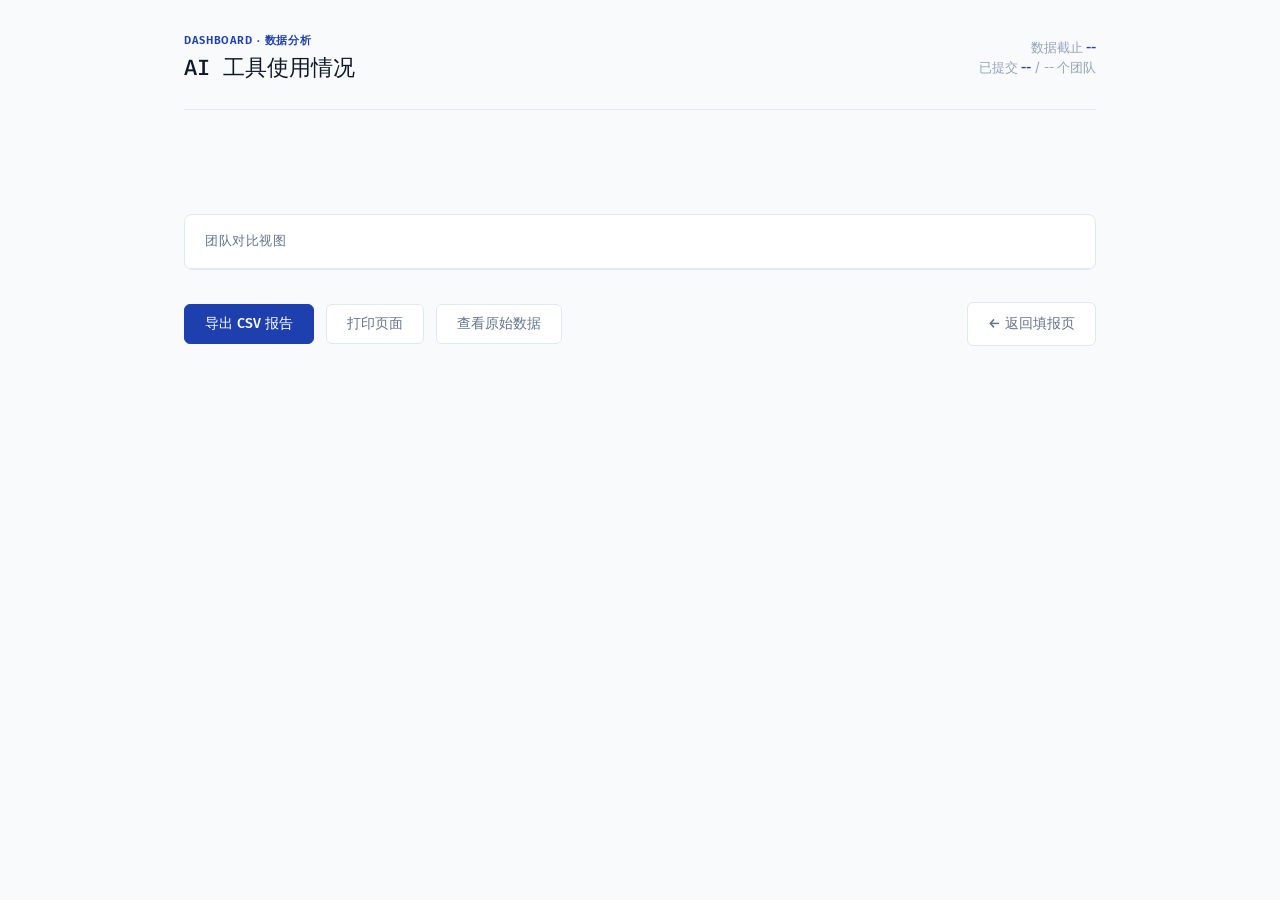
==== static/dashboard.html @ 738f7fc7 "feat: add CSS design system, form page with tag-input, dashboard with SVG charts" ====
<!DOCTYPE html>
<html lang="zh-CN">
<head>
<meta charset="UTF-8">
<meta name="viewport" content="width=device-width, initial-scale=1.0">
<title>数据分析 — AI 工具使用情况调研</title>
<link rel="stylesheet" href="/static/fonts/fonts.css">
<link rel="stylesheet" href="/static/style.css">
</head>
<body>
<div class="container">

  <header class="page-header flex-between">
    <div>
      <div class="eyebrow">Dashboard · 数据分析</div>
      <h1>AI 工具使用情况</h1>
    </div>
    <div class="text-sm text-muted" style="text-align:right;">
      数据截止 <strong id="updateTime" style="color:var(--c-primary);">--</strong><br>
      已提交 <strong id="submitCount" style="color:var(--c-primary);">--</strong> / <span id="totalCount">--</span> 个团队
    </div>
  </header>

  <div class="stats-row" id="statsRow"></div>
  <div class="charts-grid" id="chartsRow"></div>

  <div class="table-wrap" style="margin-bottom:32px;">
    <h3>团队对比视图</h3>
    <div style="overflow-x:auto;" id="teamTable"></div>
  </div>

  <div class="flex-between gap-12" style="flex-wrap:wrap;">
    <div style="display:flex;gap:12px;flex-wrap:wrap;">
      <button class="btn btn-primary" onclick="exportCSV()">导出 CSV 报告</button>
      <button class="btn" onclick="window.print()">打印页面</button>
      <button class="btn" id="toggleRaw">查看原始数据</button>
    </div>
    <a href="/" class="btn">← 返回填报页</a>
  </div>

  <div id="rawData" style="display:none;margin-top:24px;"></div>

</div>
<script src="/static/dashboard.js"></script>
</body>
</html>
---- static/fonts/fonts.css ----
/* === Local Font Definitions ===
   Fira Sans + Fira Code — cached for intranet deployment
   Originally from Google Fonts */

@font-face {
  font-family: 'Fira Code';
  font-style: normal;
  font-weight: 400;
  font-display: swap;
  src: url('uU9eCBsR6Z2vfE9aq3bL0fxyUs4tcw4W_D1sFVc.ttf') format('truetype');
}

@font-face {
  font-family: 'Fira Code';
  font-style: normal;
  font-weight: 500;
  font-display: swap;
  src: url('uU9eCBsR6Z2vfE9aq3bL0fxyUs4tcw4W_A9sFVc.ttf') format('truetype');
}

@font-face {
  font-family: 'Fira Code';
  font-style: normal;
  font-weight: 600;
  font-display: swap;
  src: url('uU9eCBsR6Z2vfE9aq3bL0fxyUs4tcw4W_ONrFVc.ttf') format('truetype');
}

@font-face {
  font-family: 'Fira Sans';
  font-style: normal;
  font-weight: 400;
  font-display: swap;
  src: url('va9E4kDNxMZdWfMOD5VfkA.ttf') format('truetype');
}

@font-face {
  font-family: 'Fira Sans';
  font-style: normal;
  font-weight: 500;
  font-display: swap;
  src: url('va9B4kDNxMZdWfMOD5VnZKvuQQ.ttf') format('truetype');
}

@font-face {
  font-family: 'Fira Sans';
  font-style: normal;
  font-weight: 600;
  font-display: swap;
  src: url('va9B4kDNxMZdWfMOD5VnSKzuQQ.ttf') format('truetype');
}
---- static/style.css ----
/* === AI Survey Platform — Design System ===
   Fira Sans + Fira Code, thin borders, no gradients, no emojis */

:root {
  --c-primary: #1E40AF;
  --c-primary-hover: #1E3A8A;
  --c-primary-light: #EFF6FF;
  --c-secondary: #3B82F6;
  --c-accent: #D97706;
  --c-accent-light: #FFFBEB;
  --c-bg: #F8FAFC;
  --c-surface: #FFFFFF;
  --c-text: #0F172A;
  --c-text-secondary: #64748B;
  --c-text-muted: #94A3B8;
  --c-border: #E2E8F0;
  --c-border-light: #F1F5F9;
  --c-error: #DC2626;
  --c-error-light: #FEF2F2;
  --c-success: #16A34A;
  --c-success-light: #F0FDF4;

  --font-mono: 'Fira Code', 'Cascadia Code', 'Consolas', monospace;
  --font-sans: 'Fira Sans', 'Segoe UI', system-ui, -apple-system, sans-serif;

  --radius-sm: 4px;
  --radius-md: 6px;
  --radius-lg: 8px;
  --radius-full: 50%;
}

/* === Reset === */
*, *::before, *::after { box-sizing: border-box; margin: 0; padding: 0; }

body {
  font-family: var(--font-sans);
  font-size: 14px;
  line-height: 1.6;
  color: var(--c-text);
  background: var(--c-bg);
  -webkit-font-smoothing: antialiased;
}

/* === Typography === */
.eyebrow {
  font-size: 11px; text-transform: uppercase; letter-spacing: 0.08em;
  color: var(--c-primary); font-weight: 600;
}
h1 { font-family: var(--font-mono); font-size: 22px; font-weight: 500; color: var(--c-text); }
h2 { font-family: var(--font-mono); font-size: 16px; font-weight: 500; color: var(--c-text); }
h3 { font-family: var(--font-mono); font-size: 13px; font-weight: 500; color: var(--c-text-secondary);
     text-transform: uppercase; letter-spacing: 0.04em; }
p { color: var(--c-text-secondary); }
a { color: var(--c-primary); text-decoration: none; }
a:hover { text-decoration: underline; }

/* === Layout === */
.container { max-width: 960px; margin: 0 auto; padding: 32px 24px; }
.page-header { border-bottom: 1px solid var(--c-border); padding-bottom: 24px; margin-bottom: 40px; }
.page-header p { margin-top: 6px; max-width: 560px; line-height: 1.6; }
.section { margin-bottom: 36px; }
.section-header {
  border-left: 2px solid var(--c-primary); padding-left: 20px; margin-bottom: 20px;
}
.section-header h3 { margin-bottom: 4px; }
.section-header .q-title { font-size: 15px; font-weight: 500; color: var(--c-text); line-height: 1.5; }

/* === Buttons === */
.btn {
  display: inline-flex; align-items: center; gap: 6px;
  padding: 10px 20px; border-radius: var(--radius-md); font-size: 14px;
  font-weight: 500; font-family: var(--font-sans); cursor: pointer;
  transition: all 0.15s ease; border: 1px solid var(--c-border);
  background: var(--c-surface); color: var(--c-text-secondary);
}
.btn:hover { border-color: #CBD5E1; background: var(--c-bg); color: var(--c-text); }
.btn:focus-visible { outline: 2px solid var(--c-primary); outline-offset: 2px; }
.btn-primary { background: var(--c-primary); color: #FFF; border-color: var(--c-primary); }
.btn-primary:hover { background: var(--c-primary-hover); border-color: var(--c-primary-hover); }
.btn-danger { color: var(--c-error); border-color: var(--c-error); }
.btn-danger:hover { background: var(--c-error-light); }
.btn-sm { padding: 6px 14px; font-size: 13px; }

/* === Form Controls === */
.form-group { margin-bottom: 16px; }
.form-label { display: block; font-size: 13px; color: var(--c-text-secondary); margin-bottom: 6px; }
.form-input, .form-select, .form-textarea {
  width: 100%; padding: 10px 14px; border: 1px solid var(--c-border); border-radius: var(--radius-md);
  font-size: 14px; color: var(--c-text); background: var(--c-surface);
  font-family: var(--font-sans); transition: border-color 0.15s;
}
.form-input:focus, .form-select:focus, .form-textarea:focus {
  outline: none; border-color: var(--c-primary);
  box-shadow: 0 0 0 3px rgba(30, 64, 175, 0.1);
}
.form-textarea { min-height: 100px; resize: vertical; }
.form-hint { font-size: 12px; color: var(--c-text-muted); margin-top: 4px; }
.form-error { font-size: 12px; color: var(--c-error); margin-top: 4px; }

/* === Radio & Checkbox Cards === */
.option-group { display: flex; flex-direction: column; gap: 6px; }
.option-grid { display: grid; grid-template-columns: 1fr 1fr; gap: 8px; }
.option-card {
  display: flex; align-items: center; gap: 10px; padding: 10px 14px;
  border: 1px solid var(--c-border); border-radius: var(--radius-md);
  cursor: pointer; font-size: 14px; color: var(--c-text);
  transition: border-color 0.15s, background 0.15s; user-select: none;
}
.option-card:hover { border-color: #93C5FD; background: var(--c-bg); }
.option-card.selected { border-color: var(--c-primary); background: var(--c-primary-light); }
.option-card input[type="radio"], .option-card input[type="checkbox"] {
  accent-color: var(--c-primary); margin: 0; flex-shrink: 0;
}

/* === Tag Input === */
.tag-area {
  border: 1px solid var(--c-border); border-radius: var(--radius-lg);
  padding: 12px; background: var(--c-bg); margin-top: 12px;
}
.tag-list { display: flex; flex-wrap: wrap; gap: 8px; margin-bottom: 10px; min-height: 0; }
.tag {
  display: inline-flex; align-items: center; gap: 6px;
  padding: 5px 12px; border-radius: var(--radius-sm);
  font-size: 13px; background: var(--c-primary-light);
  border: 1px solid #BFDBFE; color: var(--c-primary);
  font-family: var(--font-mono);
}
.tag .tag-remove {
  cursor: pointer; color: var(--c-text-muted); font-size: 14px; line-height: 1;
  border: none; background: none; padding: 0;
}
.tag .tag-remove:hover { color: var(--c-error); }
.tag-input-row {
  display: flex; align-items: center; gap: 8px;
  border: 1px dashed #CBD5E1; border-radius: var(--radius-md);
  padding: 6px 12px; background: var(--c-surface);
}
.tag-input-row:focus-within { border-color: var(--c-primary); border-style: solid; }
.tag-input-row input {
  border: none; outline: none; flex: 1; font-size: 13px; color: var(--c-text);
  font-family: var(--font-mono); background: transparent;
}
.tag-input-row input::placeholder { color: var(--c-text-muted); }
.tag-hint { font-size: 11px; color: var(--c-text-muted); }

/* === Step Progress === */
.step-progress { display: flex; margin-bottom: 40px; }
.step-progress .step {
  flex: 1; display: flex; align-items: center; gap: 10px; position: relative;
}
.step-progress .step::after {
  content: ''; flex: 1; height: 1px; background: var(--c-border); margin-left: 10px;
}
.step-progress .step:last-child::after { display: none; }
.step-progress .step-num {
  width: 28px; height: 28px; border-radius: var(--radius-full);
  border: 1px solid #CBD5E1; display: flex; align-items: center; justify-content: center;
  font-size: 12px; font-weight: 500; color: var(--c-text-muted);
  font-family: var(--font-mono); flex-shrink: 0; transition: all 0.2s;
}
.step-progress .step.active .step-num {
  background: var(--c-primary); border-color: var(--c-primary); color: #FFF;
}
.step-progress .step.done .step-num {
  background: var(--c-success-light); border-color: var(--c-success); color: var(--c-success);
}
.step-progress .step-label {
  font-size: 13px; color: var(--c-text-muted); font-weight: 400; white-space: nowrap;
}
.step-progress .step.active .step-label { color: var(--c-primary); font-weight: 500; }
.step-progress .step.done .step-label { color: var(--c-success); }

/* === Cards & Surface === */
.card {
  background: var(--c-surface); border: 1px solid var(--c-border);
  border-radius: var(--radius-lg); padding: 24px;
}

/* === Stats === */
.stats-row {
  display: grid; grid-template-columns: 2fr 1fr 1fr; gap: 16px; margin-bottom: 32px;
}
.stat-hero {
  border: 1px solid var(--c-border); border-radius: var(--radius-lg);
  padding: 24px; background: var(--c-surface);
  display: flex; align-items: center; gap: 24px;
}
.stat-hero .stat-value { font-size: 28px; font-weight: 600; font-family: var(--font-mono); }
.stat-hero .stat-label { font-size: 13px; color: var(--c-text-secondary); }
.stat-card {
  border: 1px solid var(--c-border); border-radius: var(--radius-lg);
  padding: 20px; background: var(--c-surface);
  display: flex; flex-direction: column; justify-content: center;
}
.stat-card .stat-value { font-size: 26px; font-weight: 600; font-family: var(--font-mono); }
.stat-card .stat-label { font-size: 13px; color: var(--c-text-secondary); margin-top: 2px; }

/* === Chart === */
.chart-box {
  background: var(--c-surface); border: 1px solid var(--c-border);
  border-radius: var(--radius-lg); padding: 20px;
}
.chart-box h3 { margin-bottom: 16px; }
.charts-grid { display: grid; grid-template-columns: 1fr 1fr; gap: 16px; margin-bottom: 32px; }
.hbar .hbar-row { display: flex; align-items: center; gap: 12px; margin-bottom: 10px; }
.hbar .hbar-label {
  width: 160px; font-size: 13px; color: var(--c-text-secondary);
  text-align: right; flex-shrink: 0; overflow: hidden; text-overflow: ellipsis; white-space: nowrap;
}
.hbar .hbar-track { flex: 1; height: 8px; background: var(--c-border-light); border-radius: 4px; overflow: hidden; }
.hbar .hbar-fill { height: 100%; border-radius: 4px; transition: width 0.4s ease; }
.hbar .hbar-count { font-size: 12px; color: var(--c-text-muted); width: 24px; font-family: var(--font-mono); }

/* === Table === */
.table-wrap {
  background: var(--c-surface); border: 1px solid var(--c-border);
  border-radius: var(--radius-lg); overflow: hidden;
}
.table-wrap h3 {
  padding: 16px 20px; border-bottom: 1px solid var(--c-border); margin: 0;
}
.data-table { width: 100%; border-collapse: collapse; font-size: 13px; }
.data-table th {
  text-align: left; padding: 10px 20px; border-bottom: 1px solid var(--c-border);
  color: var(--c-text-muted); font-weight: 500; font-size: 11px;
  text-transform: uppercase; letter-spacing: 0.05em;
}
.data-table td { padding: 12px 20px; border-bottom: 1px solid var(--c-border-light); }
.data-table tr:hover td { background: var(--c-bg); }
.badge {
  display: inline-block; padding: 2px 8px; border-radius: 3px; font-size: 11px; font-weight: 500;
}
.badge-red { background: var(--c-error-light); color: var(--c-error); }
.badge-amber { background: var(--c-accent-light); color: var(--c-accent); }
.badge-green { background: var(--c-success-light); color: var(--c-success); }
.badge-blue { background: var(--c-primary-light); color: var(--c-primary); }

/* === Toast & Messages === */
.toast {
  position: fixed; bottom: 24px; right: 24px; z-index: 1000;
  padding: 14px 20px; border-radius: var(--radius-md);
  font-size: 14px; box-shadow: 0 4px 12px rgba(0,0,0,0.1);
  animation: toast-in 0.3s ease; max-width: 400px;
}
.toast-success { background: var(--c-success); color: #FFF; }
.toast-error { background: var(--c-error); color: #FFF; }
@keyframes toast-in { from { opacity: 0; transform: translateY(12px); } to { opacity: 1; transform: translateY(0); } }

/* === Modal === */
.modal-overlay {
  position: fixed; inset: 0; background: rgba(15, 23, 42, 0.5);
  z-index: 100; display: flex; align-items: center; justify-content: center;
}
.modal-box {
  background: var(--c-surface); border-radius: var(--radius-lg); max-width: 640px;
  width: 90%; max-height: 80vh; overflow-y: auto; padding: 32px;
  border: 1px solid var(--c-border);
}

/* === Utility === */
.flex-between { display: flex; justify-content: space-between; align-items: center; }
.gap-12 { gap: 12px; }
.mt-16 { margin-top: 16px; }
.mt-24 { margin-top: 24px; }
.mb-16 { margin-bottom: 16px; }
.text-center { text-align: center; }
.text-muted { color: var(--c-text-muted); }
.text-sm { font-size: 13px; }

/* === Loading & Empty === */
.loading { display: flex; align-items: center; justify-content: center; padding: 48px; color: var(--c-text-muted); }
.loading::after { content: ''; width: 24px; height: 24px; border: 2px solid var(--c-border); border-top-color: var(--c-primary); border-radius: 50%; animation: spin 0.6s linear infinite; margin-left: 10px; }
@keyframes spin { to { transform: rotate(360deg); } }
.empty-state { text-align: center; padding: 64px 24px; color: var(--c-text-secondary); }
.empty-state h3 { margin-bottom: 8px; }

/* === Responsive === */
@media (max-width: 768px) {
  .container { padding: 20px 16px; }
  .stats-row { grid-template-columns: 1fr; }
  .option-grid { grid-template-columns: 1fr; }
  .step-progress .step-label { display: none; }
  .step-progress .step::after { margin-left: 4px; }
  .stat-hero { flex-direction: column; text-align: center; }
  .charts-grid { grid-template-columns: 1fr; }
  .hbar .hbar-label { width: 100px; }
}
@media (max-width: 480px) {
  h1 { font-size: 18px; }
  .btn { padding: 8px 16px; font-size: 13px; }
}
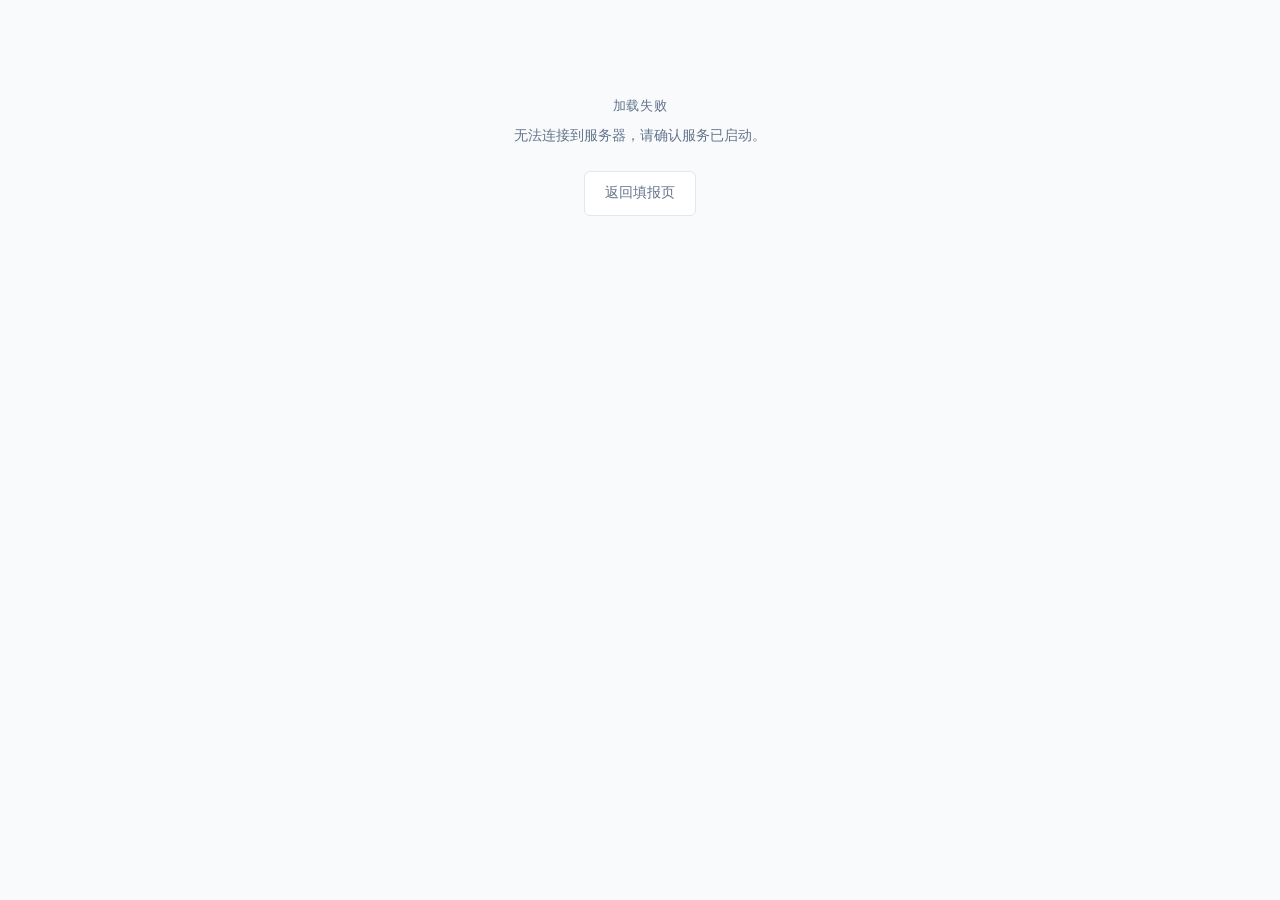
==== commit 79981d66: "feat: add database reset endpoint with double-confirmation safety" ====
--- a/static/dashboard.html
+++ b/static/dashboard.html
@@ -35,7 +35,10 @@
       <button class="btn" onclick="window.print()">打印页面</button>
       <button class="btn" id="toggleRaw">查看原始数据</button>
     </div>
-    <a href="/" class="btn">← 返回填报页</a>
+    <div style="display:flex;gap:12px;">
+      <button class="btn btn-danger btn-sm" onclick="resetDatabase()">重置数据库</button>
+      <a href="/" class="btn">← 返回填报页</a>
+    </div>
   </div>
 
   <div id="rawData" style="display:none;margin-top:24px;"></div>
